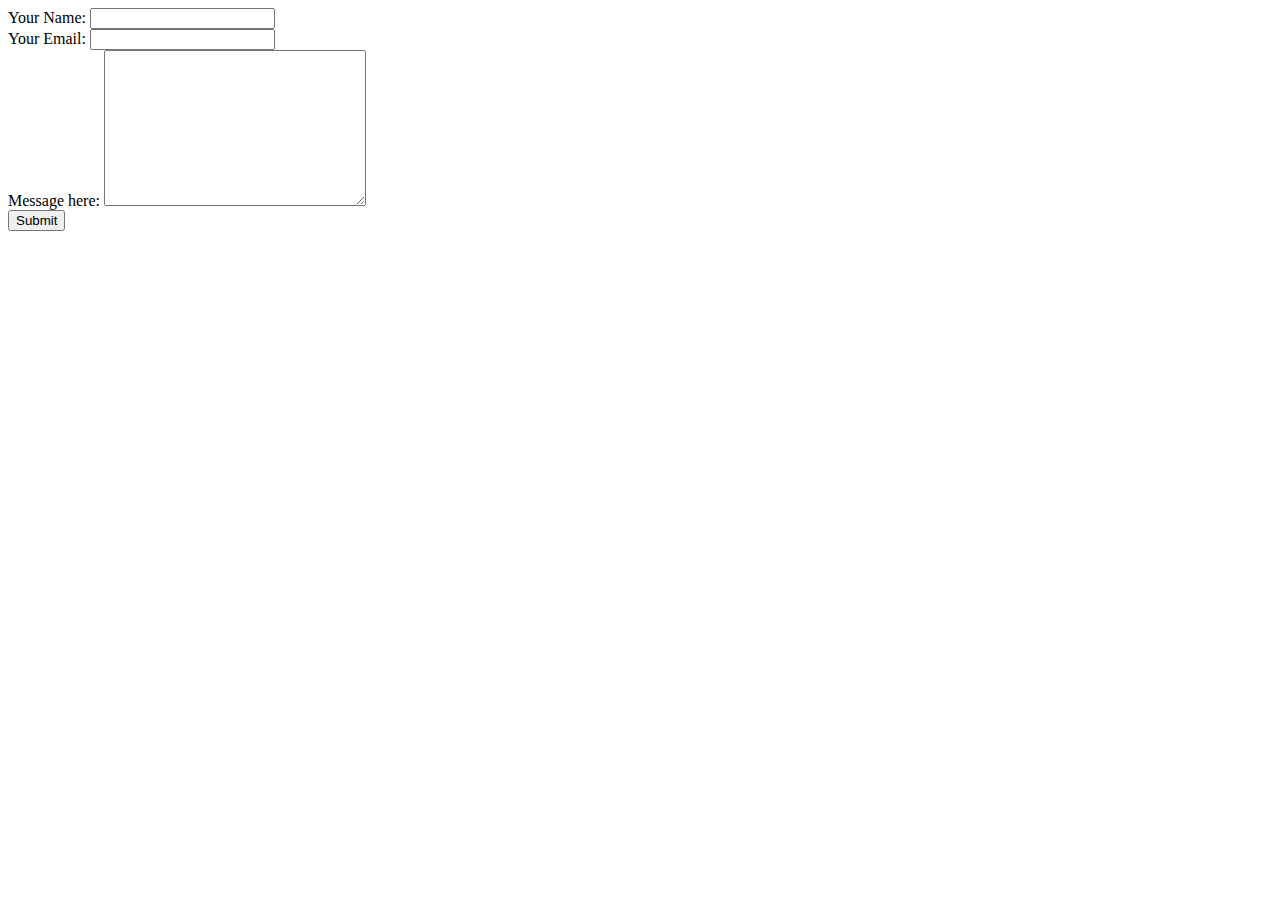
==== contact.html @ f5ec890c "added new file" ====
<!DOCTYPE html>
<html lang="en" dir="ltr">

<head>
  <meta charset="utf-8">
  <title>Digihsoft official website</title>
</head>

<body>
  <form action="mailto:info@mudia.uwagbale@gmail.com" method="post" enctype="text/plain">
    <label>Your Name:</label>
    <input type="text" name="Your Name" value=""><br>
    <label>Your Email:</label>
    <input type="email" name="Your Email" value=""><br>
    <label>Message here:</label>
    <textarea name="Message here" rows="10" cols="30"></textarea><br>
    <input type="submit" name="">
  </form>
</body>

</html>
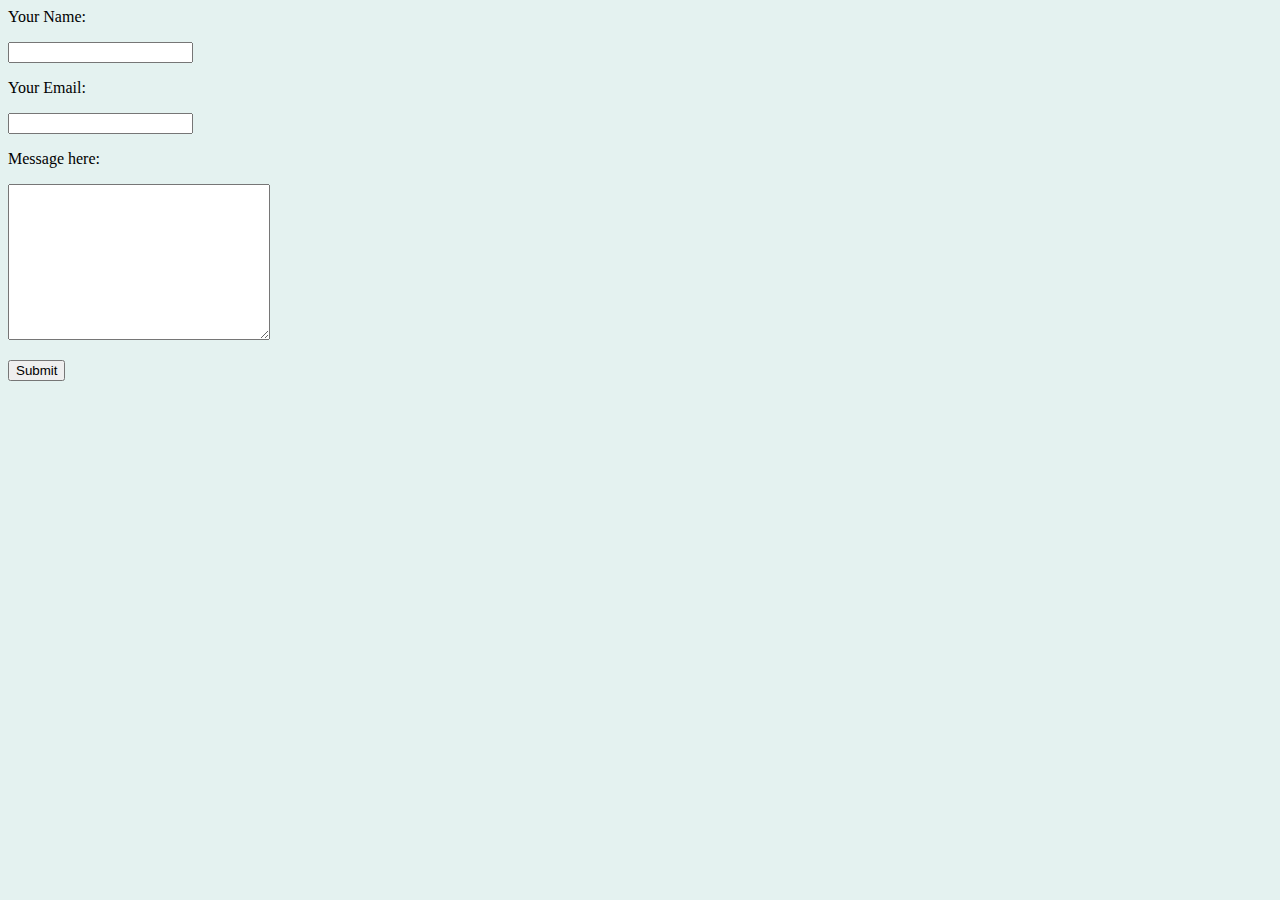
==== commit 68e5941b: "added new files" ====
--- a/contact.html
+++ b/contact.html
@@ -4,16 +4,17 @@
 <head>
   <meta charset="utf-8">
   <title>Digihsoft official website</title>
+  <link rel="stylesheet" href="css/styles.css">
 </head>
 
 <body>
   <form action="mailto:info@mudia.uwagbale@gmail.com" method="post" enctype="text/plain">
     <label>Your Name:</label>
-    <input type="text" name="Your Name" value=""><br>
+    <p><input type="text" name="Your Name" value=""><br></p>
     <label>Your Email:</label>
-    <input type="email" name="Your Email" value=""><br>
+    <p><input type="email" name="Your Email" value=""><br></p>
     <label>Message here:</label>
-    <textarea name="Message here" rows="10" cols="30"></textarea><br>
+    <p><textarea name="Message here" rows="10" cols="30"></textarea><br></p> 
     <input type="submit" name="">
   </form>
 </body>
--- a/css/styles.css
+++ b/css/styles.css
@@ -0,0 +1,12 @@
+body {
+  background-color: #E4F2F0;
+}
+
+hr {
+  background-color: white;
+  border-style: none;
+  border-top-style: dotted;
+  border-color: grey;
+  border-width: 5px;
+  width: 5%;
+}
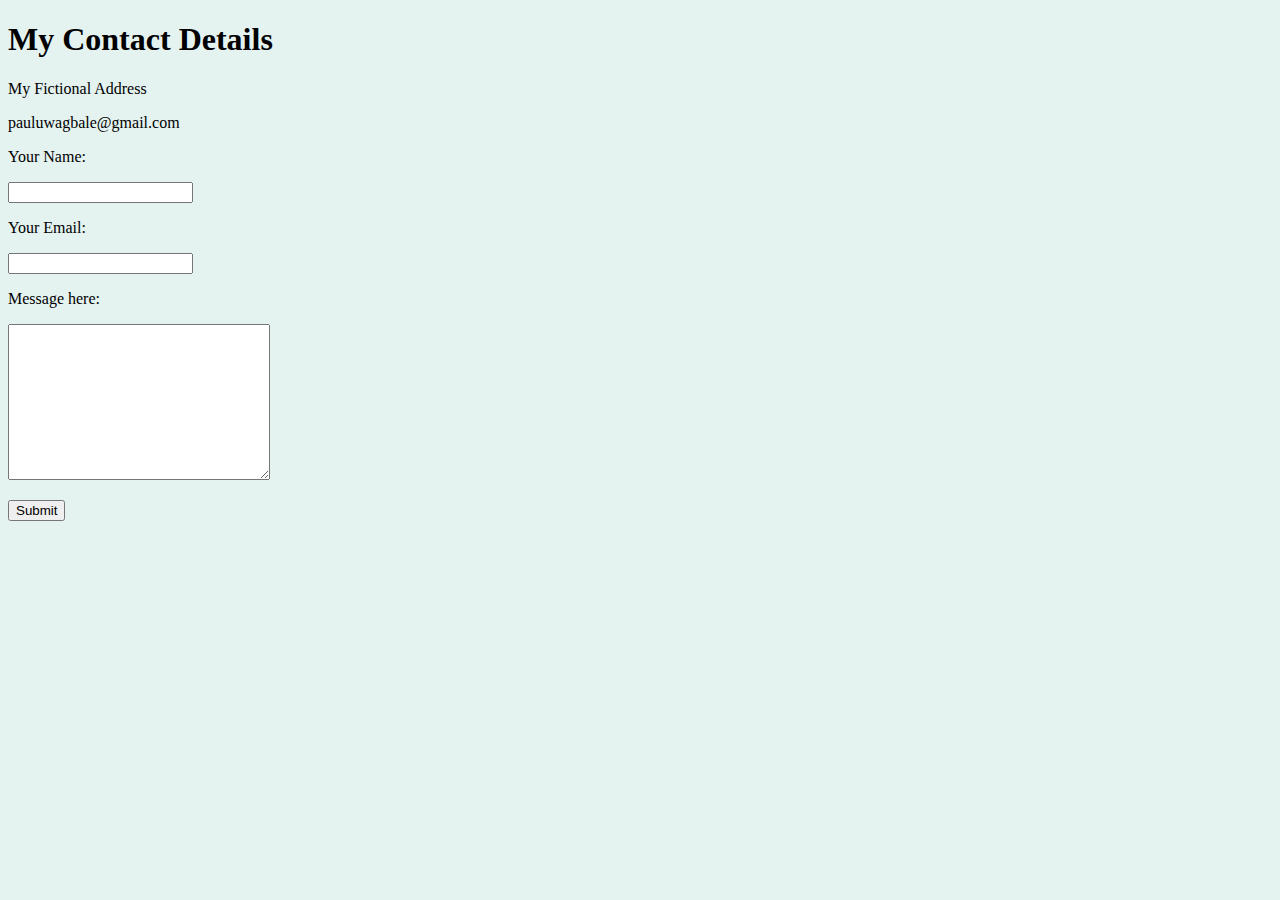
==== commit e80450f1: "added new files" ====
--- a/contact.html
+++ b/contact.html
@@ -3,18 +3,22 @@
 
 <head>
   <meta charset="utf-8">
-  <title>Digihsoft official website</title>
+  <title>Uwagbale Paul personal site</title>
   <link rel="stylesheet" href="css/styles.css">
 </head>
 
 <body>
+<h1>My Contact Details</h1>
+<p>My Fictional Address</p>
+<p>pauluwagbale@gmail.com</p>
+  </address>
   <form action="mailto:info@mudia.uwagbale@gmail.com" method="post" enctype="text/plain">
     <label>Your Name:</label>
     <p><input type="text" name="Your Name" value=""><br></p>
     <label>Your Email:</label>
     <p><input type="email" name="Your Email" value=""><br></p>
     <label>Message here:</label>
-    <p><textarea name="Message here" rows="10" cols="30"></textarea><br></p> 
+    <p><textarea name="Message here" rows="10" cols="30"></textarea><br></p>
     <input type="submit" name="">
   </form>
 </body>
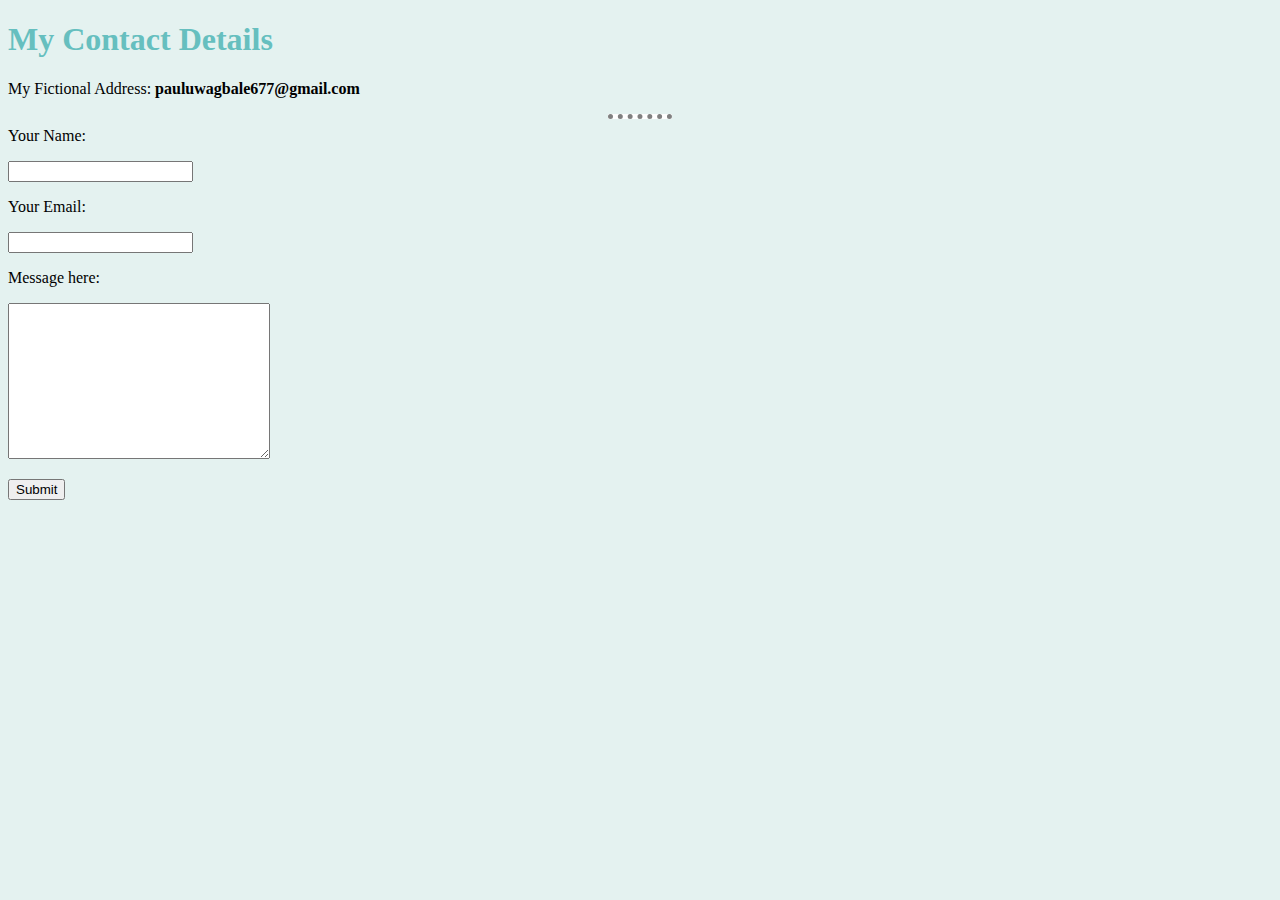
==== commit 504b26c2: "added files" ====
--- a/contact.html
+++ b/contact.html
@@ -8,9 +8,9 @@
 </head>
 
 <body>
-<h1>My Contact Details</h1>
-<p>My Fictional Address</p>
-<p>pauluwagbale@gmail.com</p>
+  <h1>My Contact Details</h1>
+  <p>My Fictional Address: <strong>pauluwagbale677@gmail.com</strong></p>
+  <hr>
   </address>
   <form action="mailto:info@mudia.uwagbale@gmail.com" method="post" enctype="text/plain">
     <label>Your Name:</label>
--- a/css/styles.css
+++ b/css/styles.css
@@ -10,3 +10,9 @@
   border-width: 5px;
   width: 5%;
 }
+h1{
+  color:#66BFBF
+}
+h3{
+  color:#66BFBF    
+}
